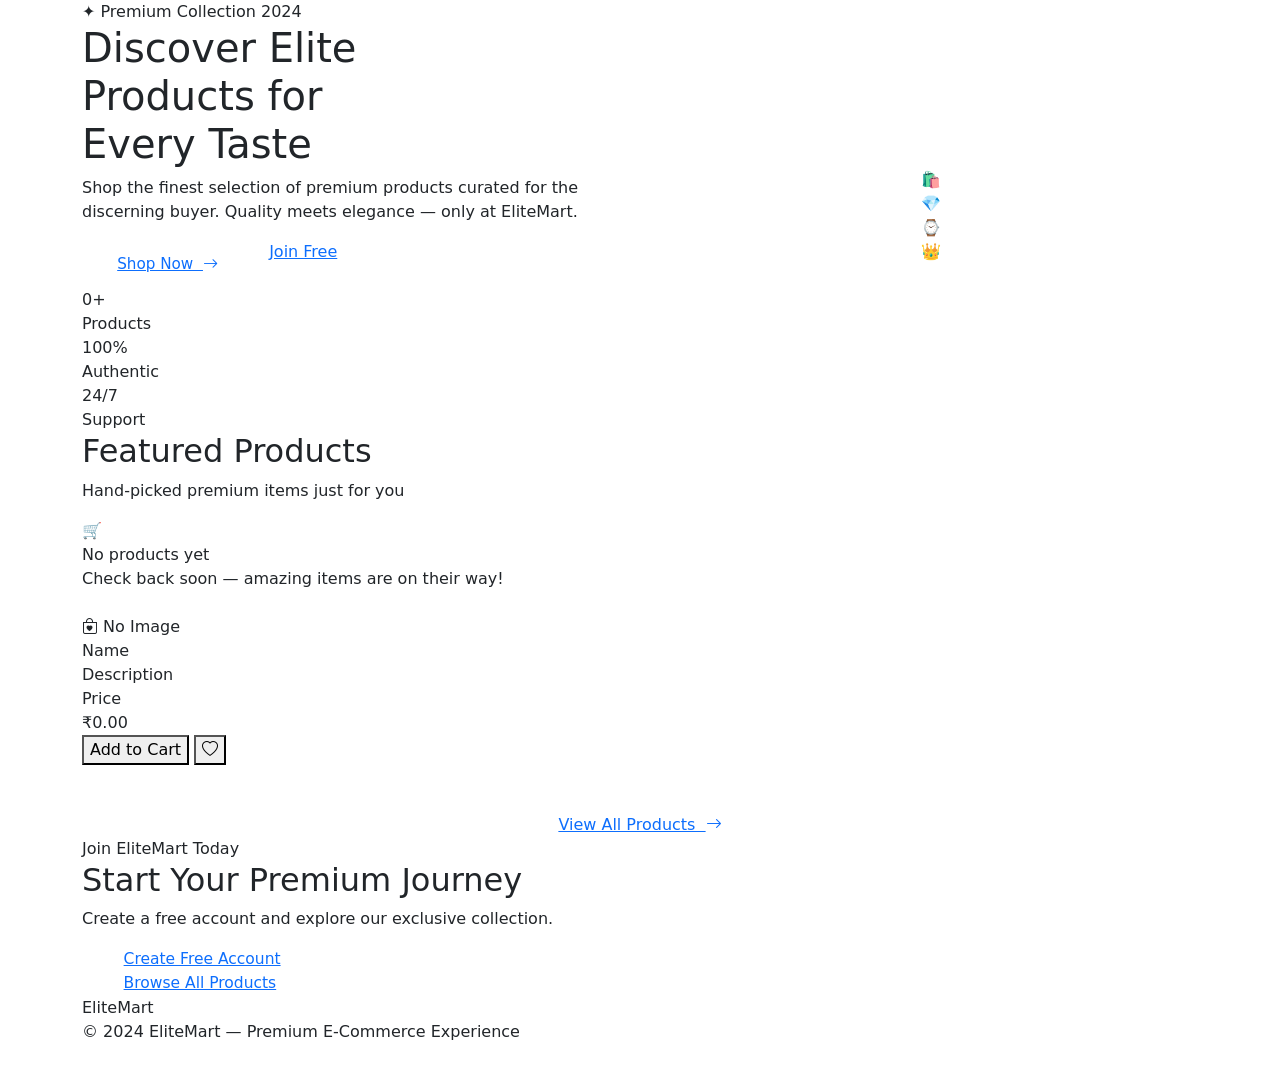
==== src/main/resources/templates/index.html @ 28c64182 "initial commit" ====
<!DOCTYPE html>
<html xmlns:th="http://www.thymeleaf.org"
      xmlns:sec="http://www.thymeleaf.org/extras/spring-security">
<head>
  <meta charset="UTF-8">
  <meta name="viewport" content="width=device-width, initial-scale=1.0">
  <title>EliteMart — Premium E-Commerce</title>
  <meta name="description" content="EliteMart — Discover premium products curated for the discerning buyer.">
  <link rel="stylesheet" href="https://cdn.jsdelivr.net/npm/bootstrap@5.3.2/dist/css/bootstrap.min.css">
  <link rel="stylesheet" href="https://cdn.jsdelivr.net/npm/bootstrap-icons@1.11.3/font/bootstrap-icons.min.css">
  <link th:href="@{/css/style.css}" rel="stylesheet">
</head>
<body>

  <!-- Navbar -->
  <div th:replace="~{fragments/navbar :: navbar}"></div>

  <!-- ═══ HERO ════════════════════════════════════════════════════════════ -->
  <section class="hero-section">
    <div class="container position-relative">
      <div class="row align-items-center g-5">

        <!-- Left column -->
        <div class="col-lg-6">
          <span class="hero-badge fade-in-up">✦ Premium Collection 2024</span>

          <h1 class="hero-title fade-in-up-d1">
            Discover
            <span class="highlight">Elite</span><br>
            Products for<br>Every Taste
          </h1>

          <p class="hero-subtitle fade-in-up-d2">
            Shop the finest selection of premium products curated for the discerning buyer.
            Quality meets elegance — only at EliteMart.
          </p>

          <div class="d-flex flex-wrap gap-3 fade-in-up-d2">
            <a th:href="@{/products}" class="btn-gold"
               style="padding:0.8rem 2.2rem; font-size:0.95rem; border-radius:50px;">
              Shop Now &nbsp;<i class="bi bi-arrow-right"></i>
            </a>
            <a th:href="@{/register}" sec:authorize="isAnonymous()"
               class="btn-outline-elite">
              Join Free
            </a>
          </div>

          <!-- Stats -->
          <div class="hero-stats fade-in-up-d3">
            <div>
              <div class="hero-stat-value" th:text="${totalProducts} + '+'">0+</div>
              <div class="hero-stat-label">Products</div>
            </div>
            <div style="width:1px; background:var(--border-subtle);"></div>
            <div>
              <div class="hero-stat-value">100%</div>
              <div class="hero-stat-label">Authentic</div>
            </div>
            <div style="width:1px; background:var(--border-subtle);"></div>
            <div>
              <div class="hero-stat-value">24/7</div>
              <div class="hero-stat-label">Support</div>
            </div>
          </div>
        </div>

        <!-- Right column — decorative icon grid -->
        <div class="col-lg-6 d-none d-lg-flex justify-content-center">
          <div class="hero-image-grid">
            <div class="hero-icon-card fade-in-up-d1">🛍️</div>
            <div class="hero-icon-card fade-in-up-d2">💎</div>
            <div class="hero-icon-card fade-in-up-d2">⌚</div>
            <div class="hero-icon-card fade-in-up-d3">👑</div>
          </div>
        </div>

      </div>
    </div>
  </section>

  <!-- ═══ FEATURED PRODUCTS ════════════════════════════════════════════════ -->
  <section class="products-section">
    <div class="container">

      <div class="section-header">
        <h2 class="section-title">Featured Products</h2>
        <div class="gold-line"></div>
        <p class="section-subtitle">Hand-picked premium items just for you</p>
      </div>

      <!-- Empty state -->
      <div th:if="${#lists.isEmpty(products)}" class="empty-state">
        <div class="empty-state-icon">🛒</div>
        <div class="empty-state-title">No products yet</div>
        <div class="empty-state-body">Check back soon — amazing items are on their way!</div>
      </div>

      <!-- Product grid -->
      <div class="row g-4" th:unless="${#lists.isEmpty(products)}">
        <div class="col-sm-6 col-lg-3" th:each="product : ${products}">
          <div class="product-card">
            <div class="product-img-wrap">
              <img th:if="${product.hasImage()}"
                   th:src="@{/products/image/{id}(id=${product.id})}"
                   th:alt="${product.name}">
              <div th:unless="${product.hasImage()}" class="product-placeholder">
                <i class="bi bi-bag-heart"></i>
                <span>No Image</span>
              </div>
            </div>
            <div class="product-body">
              <div class="product-name" th:text="${product.name}">Name</div>
              <div class="product-desc" th:text="${product.description}">Description</div>
              <div>
                <div class="product-price-label">Price</div>
                <div class="product-price"
                     th:text="'₹' + ${#numbers.formatDecimal(product.price, 1, 'COMMA', 2, 'POINT')}">
                  ₹0.00
                </div>
              </div>
              <div class="product-actions">
                <button class="btn-cart">Add to Cart</button>
                <button class="btn-wish"><i class="bi bi-heart"></i></button>
              </div>
            </div>
          </div>
        </div>
      </div>

      <!-- View All button when there are more than 8 -->
      <div class="text-center mt-5" th:if="${totalProducts > 8}">
        <a th:href="@{/products}" class="btn-gold"
           style="padding:0.82rem 2.5rem; border-radius:50px;">
          View All Products &nbsp;<i class="bi bi-arrow-right"></i>
        </a>
      </div>

    </div>
  </section>

  <!-- ═══ CTA ══════════════════════════════════════════════════════════════ -->
  <section class="cta-section">
    <div class="container">
      <span class="hero-badge">Join EliteMart Today</span>
      <h2 class="cta-title">
        Start Your <span class="highlight">Premium</span> Journey
      </h2>
      <p class="cta-subtitle">Create a free account and explore our exclusive collection.</p>

      <div sec:authorize="isAnonymous()">
        <a th:href="@{/register}" class="btn-gold"
           style="padding:0.88rem 2.6rem; font-size:0.97rem; border-radius:50px;">
          Create Free Account
        </a>
      </div>
      <div sec:authorize="isAuthenticated()">
        <a th:href="@{/products}" class="btn-gold"
           style="padding:0.88rem 2.6rem; font-size:0.97rem; border-radius:50px;">
          Browse All Products
        </a>
      </div>
    </div>
  </section>

  <!-- Footer -->
  <footer class="elite-footer">
    <div class="container">
      <div class="footer-brand">
        <span class="brand-elite">Elite</span><span class="brand-mart">Mart</span>
      </div>
      <p class="footer-text">© 2024 EliteMart — Premium E-Commerce Experience</p>
    </div>
  </footer>

  <script src="https://cdn.jsdelivr.net/npm/bootstrap@5.3.2/dist/js/bootstrap.bundle.min.js"></script>
</body>
</html>
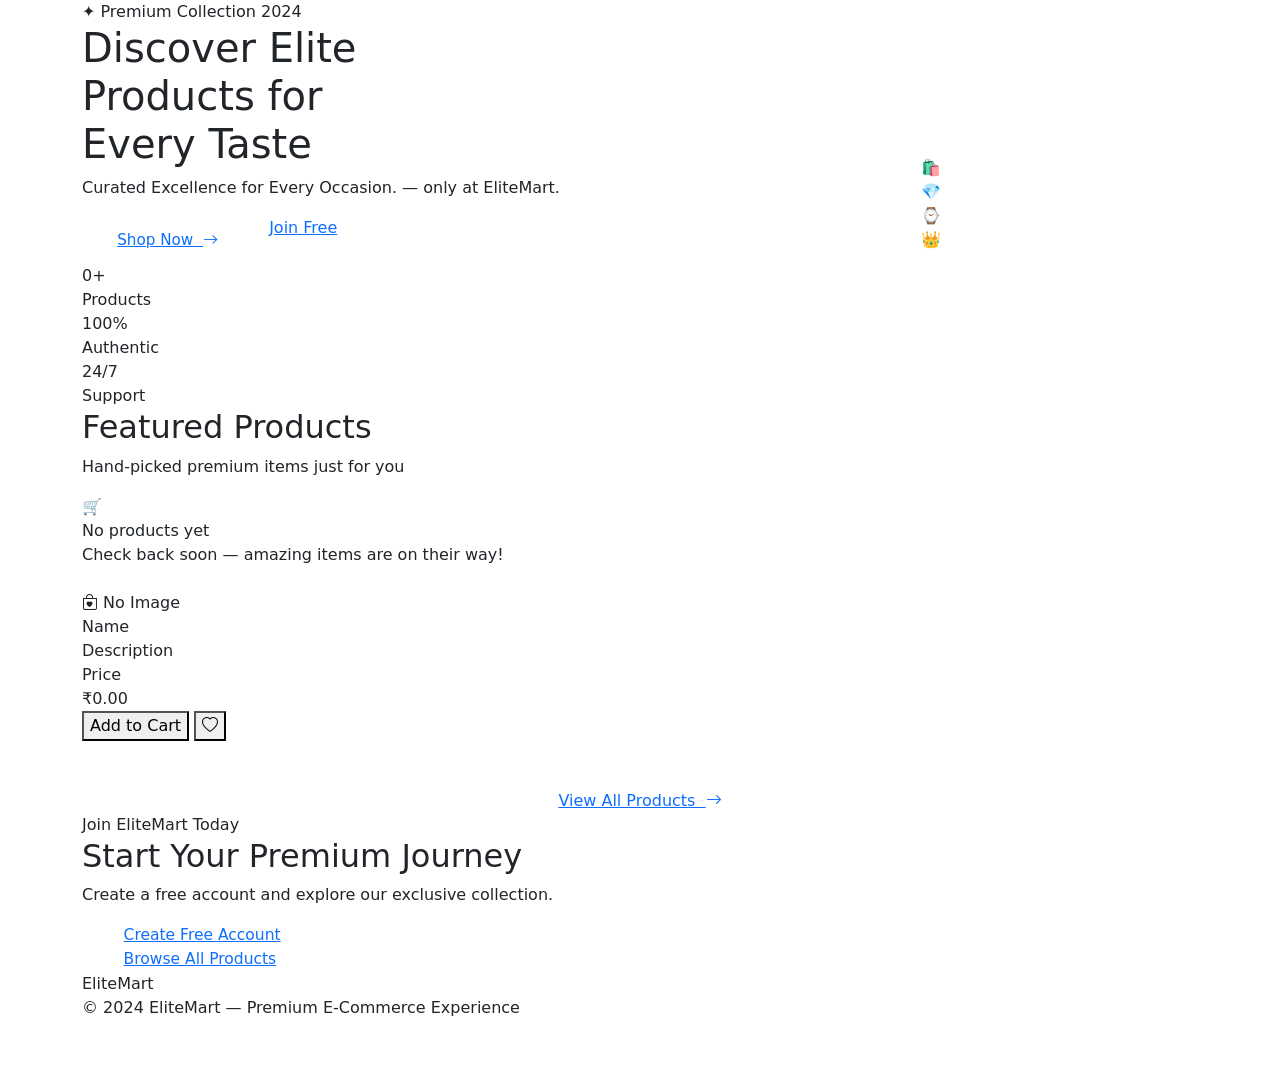
==== commit 8d495c97: "Updated index.html" ====
--- a/src/main/resources/templates/index.html
+++ b/src/main/resources/templates/index.html
@@ -31,8 +31,7 @@
           </h1>
 
           <p class="hero-subtitle fade-in-up-d2">
-            Shop the finest selection of premium products curated for the discerning buyer.
-            Quality meets elegance — only at EliteMart.
+            Curated Excellence for Every Occasion. — only at EliteMart.
           </p>
 
           <div class="d-flex flex-wrap gap-3 fade-in-up-d2">
